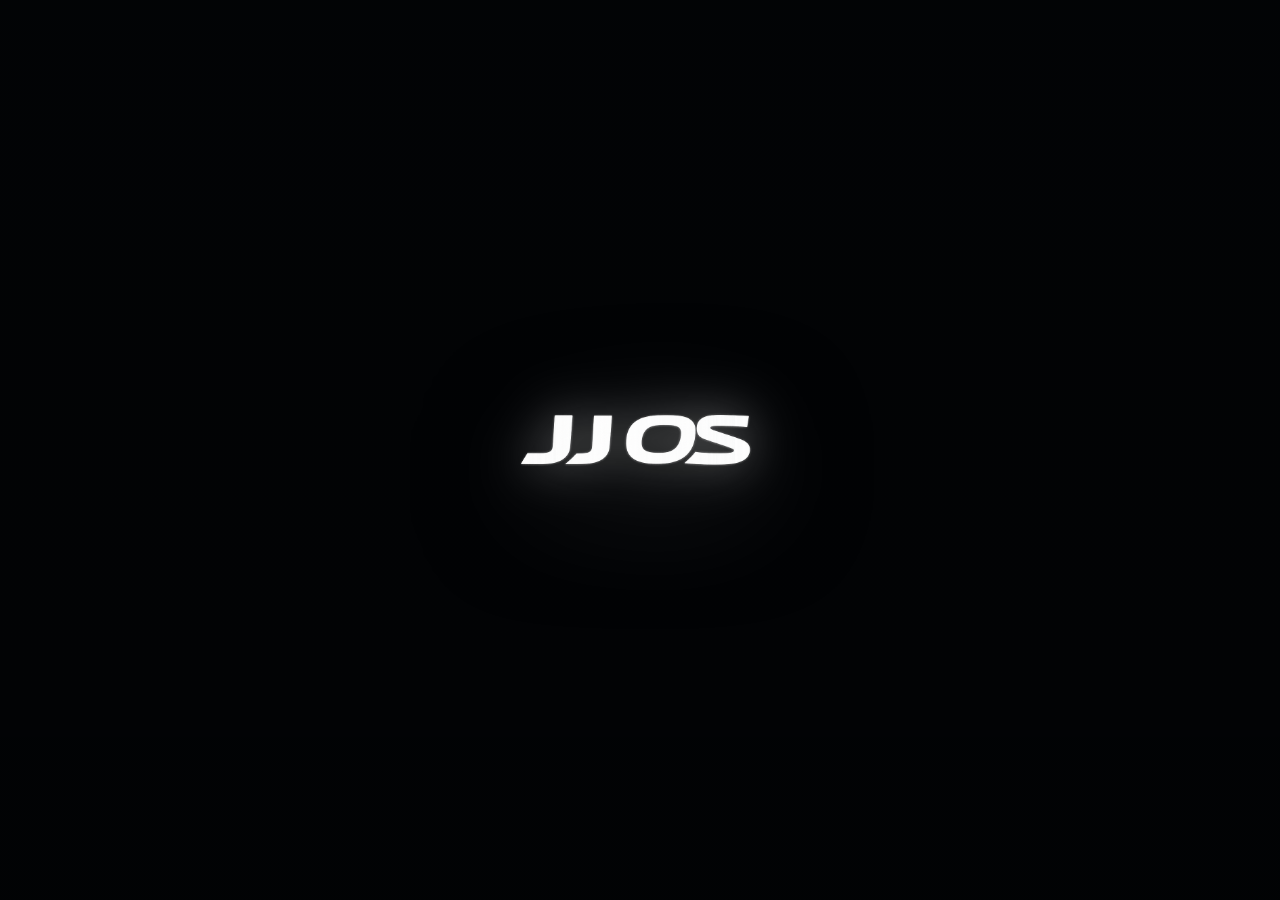
==== splash/index.html @ b7267467 "added splash screen" ====
<!doctype html>
<html lang="en">
  <head>
    <meta charset="UTF-8" />
    <meta name="viewport" content="width=device-width, initial-scale=1.0" />
    <meta
      name="description"
      content="Standalone splash page with a full-screen background and centered JJ OS artwork."
    />
    <title>Portfolio | Splash</title>
    <link rel="preload" as="image" href="../background_browser.jpg" />
    <link rel="preload" as="image" href="../JJ_OS.png" />
    <style>
      * {
        box-sizing: border-box;
      }

      html,
      body {
        margin: 0;
        min-height: 100%;
      }

      body {
        min-height: 100vh;
        overflow: hidden;
        background-color: #020406;
        background-image: url("../background_browser.jpg");
        background-position: center;
        background-repeat: no-repeat;
        background-size: cover;
      }

      .splash {
        position: relative;
        min-height: 100vh;
        display: grid;
        place-items: center;
        padding: 24px;
        isolation: isolate;
      }

      .splash::before {
        content: "";
        position: absolute;
        inset: 0;
        background: linear-gradient(
          180deg,
          rgba(0, 0, 0, 0.12),
          rgba(0, 0, 0, 0.28)
        );
        z-index: -1;
      }

      .splash__mark {
        width: min(42vw, 520px);
        min-width: 220px;
        height: auto;
        object-fit: contain;
        filter:
          drop-shadow(0 26px 60px rgba(0, 0, 0, 0.55))
          drop-shadow(0 0 24px rgba(255, 255, 255, 0.45));
      }

      @media (max-width: 640px) {
        .splash__mark {
          width: min(72vw, 360px);
          min-width: 0;
        }
      }
    </style>
  </head>
  <body>
    <main class="splash" aria-label="Splash page">
      <img
        class="splash__mark"
        src="../JJ_OS.png"
        alt="JJ OS"
        fetchpriority="high"
        decoding="sync"
      />
    </main>
  </body>
</html>
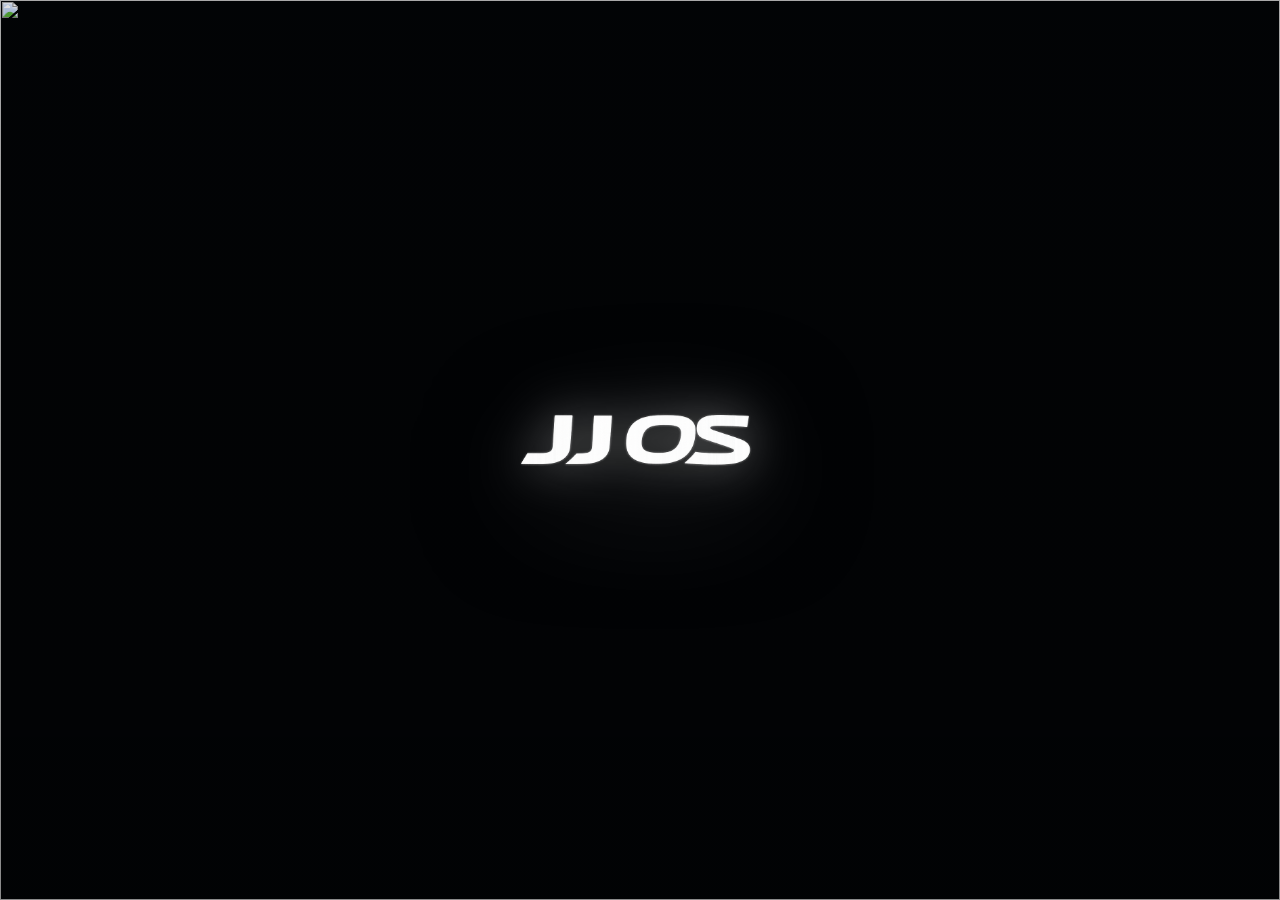
==== commit b30f3789: "updated splash screen" ====
--- a/splash/index.html
+++ b/splash/index.html
@@ -25,10 +25,6 @@
         min-height: 100vh;
         overflow: hidden;
         background-color: #020406;
-        background-image: url("../background_browser.jpg");
-        background-position: center;
-        background-repeat: no-repeat;
-        background-size: cover;
       }
 
       .splash {
@@ -52,6 +48,16 @@
         z-index: -1;
       }
 
+      .splash__background {
+        position: absolute;
+        inset: 0;
+        width: 100%;
+        height: 100%;
+        object-fit: cover;
+        object-position: center;
+        z-index: -2;
+      }
+
       .splash__mark {
         width: min(42vw, 520px);
         min-width: 220px;
@@ -73,6 +79,14 @@
   <body>
     <main class="splash" aria-label="Splash page">
       <img
+        class="splash__background"
+        src="../background_browser.jpg"
+        alt=""
+        aria-hidden="true"
+        fetchpriority="high"
+        decoding="sync"
+      />
+      <img
         class="splash__mark"
         src="../JJ_OS.png"
         alt="JJ OS"
